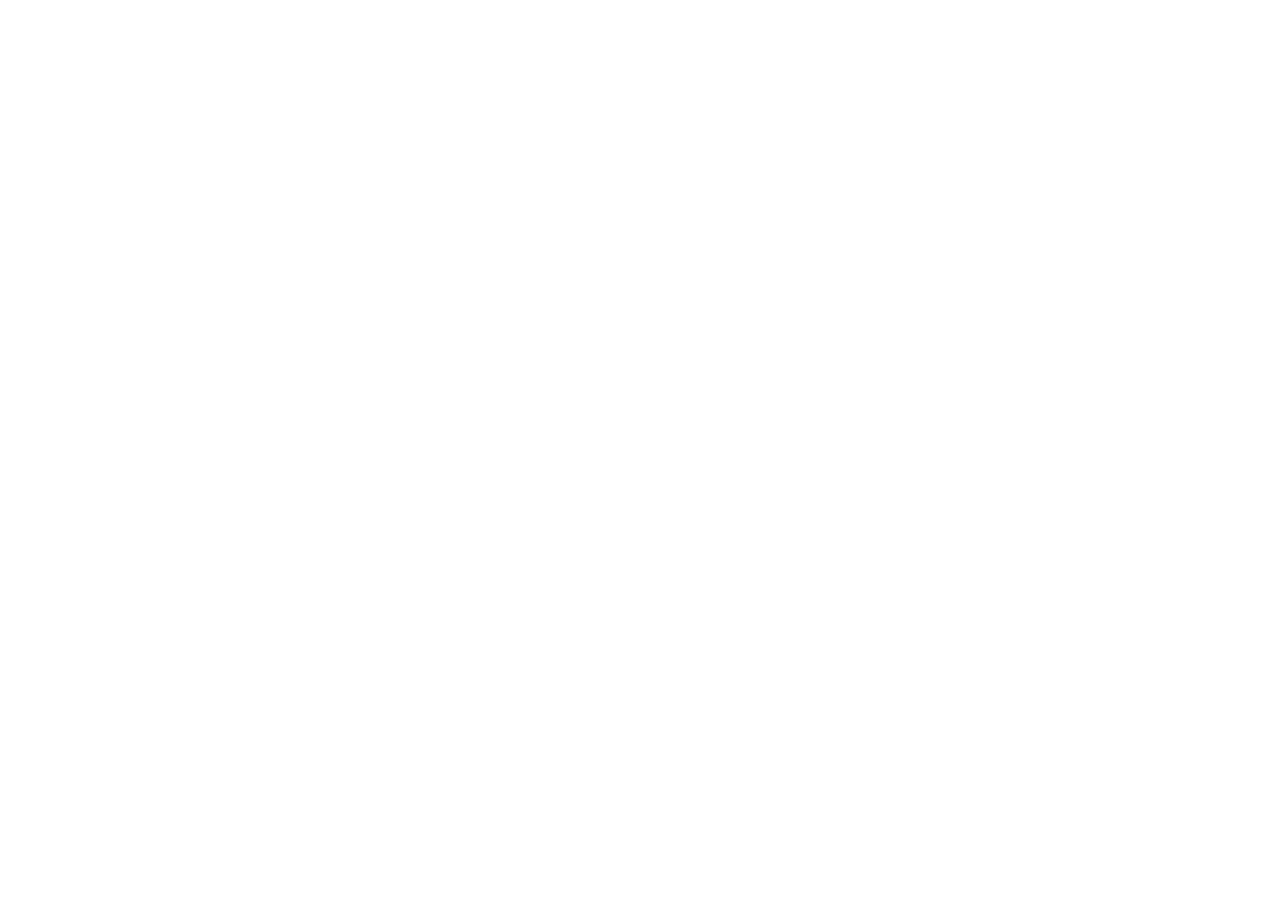
==== index.html @ 2c41aab9 "first" ====
<!DOCTYPE html>
<html lang="en">
<head>
    <meta charset="UTF-8">
    <meta name="viewport" content="width=device-width, initial-scale=1.0">
    <title>Document</title>
</head>
<body>
    
</body>
</html>
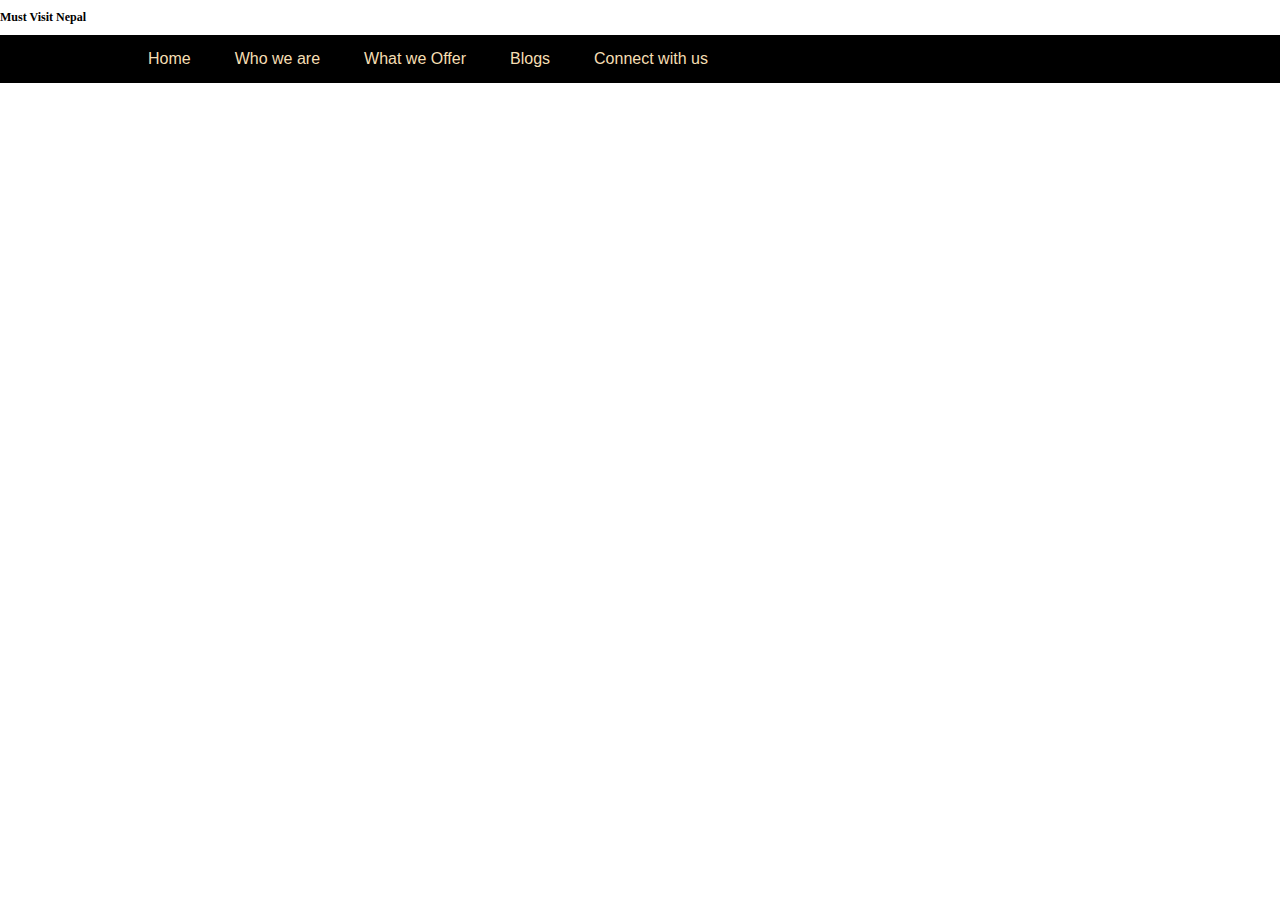
==== commit 26215cff: "new change" ====
--- a/index.html
+++ b/index.html
@@ -3,9 +3,34 @@
 <head>
     <meta charset="UTF-8">
     <meta name="viewport" content="width=device-width, initial-scale=1.0">
-    <title>Document</title>
+    <link rel="stylesheet" href="style.css">
+    <title>Creatine</title>
 </head>
 <body>
-    
+    <header>
+        <div class=""container">
+            <div class="logo">
+                <h1>Must Visit Nepal</h1>
+            </div>
+        </div>
+    </header>
+    <nav>
+        <div class="container">
+            <div class="menu">
+                <a href="">Home</a>
+                <a href="">Who we are</a>
+                <a href="">What we Offer</a>
+                <a href="">Blogs</a>
+                <a href="">Connect with us</a>
+            </div>
+        </div>
+
+    </nav>
+    <section id="banner"></section>
+    <section id="feature"></section>
+    <section id="newsletter"></section>
+    <footer>
+
+    </footer>
 </body>
 </html>--- a/style.css
+++ b/style.css
@@ -0,0 +1,43 @@
+*
+{
+ margin:0 auto;
+ padding: 0;
+ box-sizing:border-box;
+}
+img{
+    display: block;
+}
+.container{
+    width: 80%;
+    display: block;
+}
+.clear{
+    clear:both;
+}
+header{
+    padding: 10px 0;
+}
+header h1{
+    font-family:'Times New Roman', Times, serif;
+    font-size: 12px;
+    color:black;
+}
+nav{
+    background-color: black;
+}
+.menu{
+    padding:15px 0;
+}
+.menu a{
+    color:wheat;
+    font-family: Verdana, Geneva, Tahoma, sans-serif;
+    text-decoration: none;
+    font-size: 16px;
+    display: inline-block;
+    padding: 0 20px;
+
+}
+.menu a:hover{
+    color:black;
+    text-decoration: underline;
+}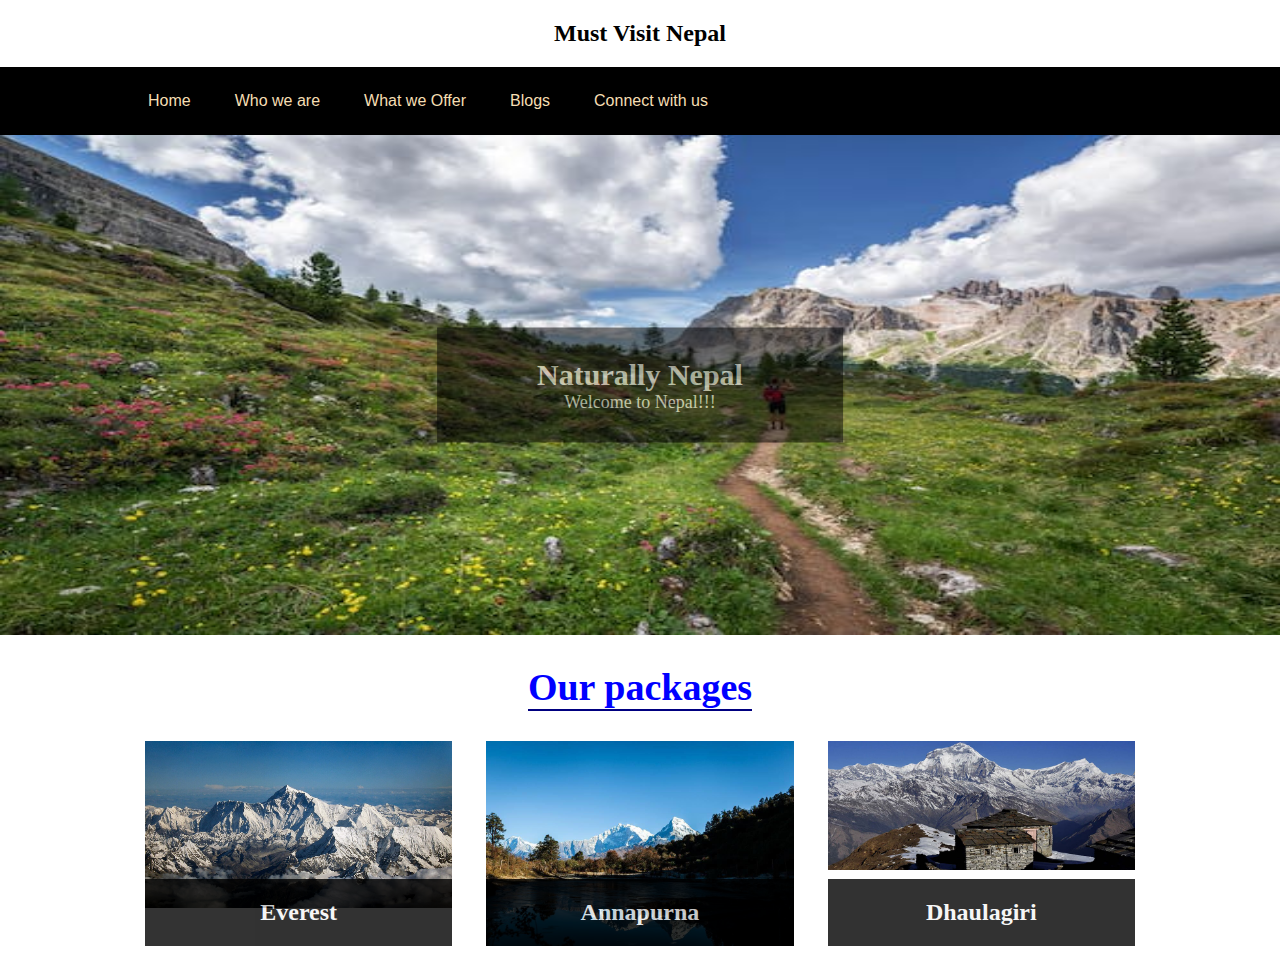
==== commit 810c1eb5: "change" ====
--- a/index.html
+++ b/index.html
@@ -1,14 +1,16 @@
 <!DOCTYPE html>
 <html lang="en">
+
 <head>
     <meta charset="UTF-8">
     <meta name="viewport" content="width=device-width, initial-scale=1.0">
     <link rel="stylesheet" href="style.css">
     <title>Creatine</title>
 </head>
+
 <body>
     <header>
-        <div class=""container">
+        <div class="" container">
             <div class="logo">
                 <h1>Must Visit Nepal</h1>
             </div>
@@ -26,11 +28,38 @@
         </div>
 
     </nav>
-    <section id="banner"></section>
-    <section id="feature"></section>
+    <section id="banner">
+        <img src="images/m.jpeg" alt="">
+        <div class="info">
+            <h2>Naturally Nepal</h2>
+            <p>
+                Welcome to Nepal!!!
+            </p>
+        </div>
+    </section>
+    <section id="feature">
+        <div class="container">
+            <h3>Our packages</h3>
+            <div class="boxes">
+                <div class="box">
+                    <img src="images/a.jpg" alt="">
+                    <h4><a href="">Everest</a></h4>
+                </div>
+                <div class="box">
+                    <img src="images/b.jpeg" alt="">
+                   <h4><a href="">Annapurna</a></h4>
+                </div>
+                <div class="box">
+                    <img src="images/c.jpg" alt="">
+                    <h4><a href="">Dhaulagiri</a></h4>
+                </div>
+             </div>
+        </div>
+    </section>
     <section id="newsletter"></section>
     <footer>
 
     </footer>
 </body>
+
 </html>--- a/style.css
+++ b/style.css
@@ -15,11 +15,12 @@
     clear:both;
 }
 header{
-    padding: 10px 0;
+    padding: 20px 0;
+    text-align: center;
 }
 header h1{
     font-family:'Times New Roman', Times, serif;
-    font-size: 12px;
+    font-size: 24px;
     color:black;
 }
 nav{
@@ -34,10 +35,78 @@
     text-decoration: none;
     font-size: 16px;
     display: inline-block;
-    padding: 0 20px;
+    padding: 10px 20px;
 
 }
 .menu a:hover{
-    color:black;
+    color:white;
+    text-decoration: underline;
+}
+#banner{
+    position:relative;
+}
+#banner img{
+    width: 100%;
+   height:500px;
+}
+.info{
+    position:absolute;
+    top:50%;
+    left:50%;
+    transform:translate(-50%, -50%);
+    background-color: black;
+    color:white;
+    padding: 30px 100px;
+    opacity: 0.5;
+    text-align: center;
+}
+.info h2{
+    font-family: 'Times New Roman', Times, serif;
+    font-size:30px;
+}
+.info p{
+    font-family: Georgia, 'Times New Roman', Times, serif;
+    font-size:18px;
+}
+#feature{
+    padding: 30px 0;
+    text-align: center;
+}
+#feature h3{
+    font-family: Georgia, 'Times New Roman', Times, serif;
+    font-size:38px;
+    text-align: center;
+    border-bottom:2px solid navy;
+    display:inline-flex;
+    color:blue;
+}
+.boxes{
+    padding-top: 30px;
+    display: flex;
+}
+.box{
+    width :30%;
+    position:relative;
+}
+.box img{
+    width: 100%;
+}
+.box h4{
+    position: absolute;
+    bottom:0;
+    left:0;
+    background-color: black;
+    width:100%;
+    padding: 20px 0;
+    opacity:0.8;
+}
+.box h4 a{
+    text-align: left;
+    color:whitesmoke;
+    text-decoration: none;
+    font-size: 24px;
+    font-family: Georgia, 'Times New Roman', Times, serif;
+}
+.box h4 a:hover{
     text-decoration: underline;
 }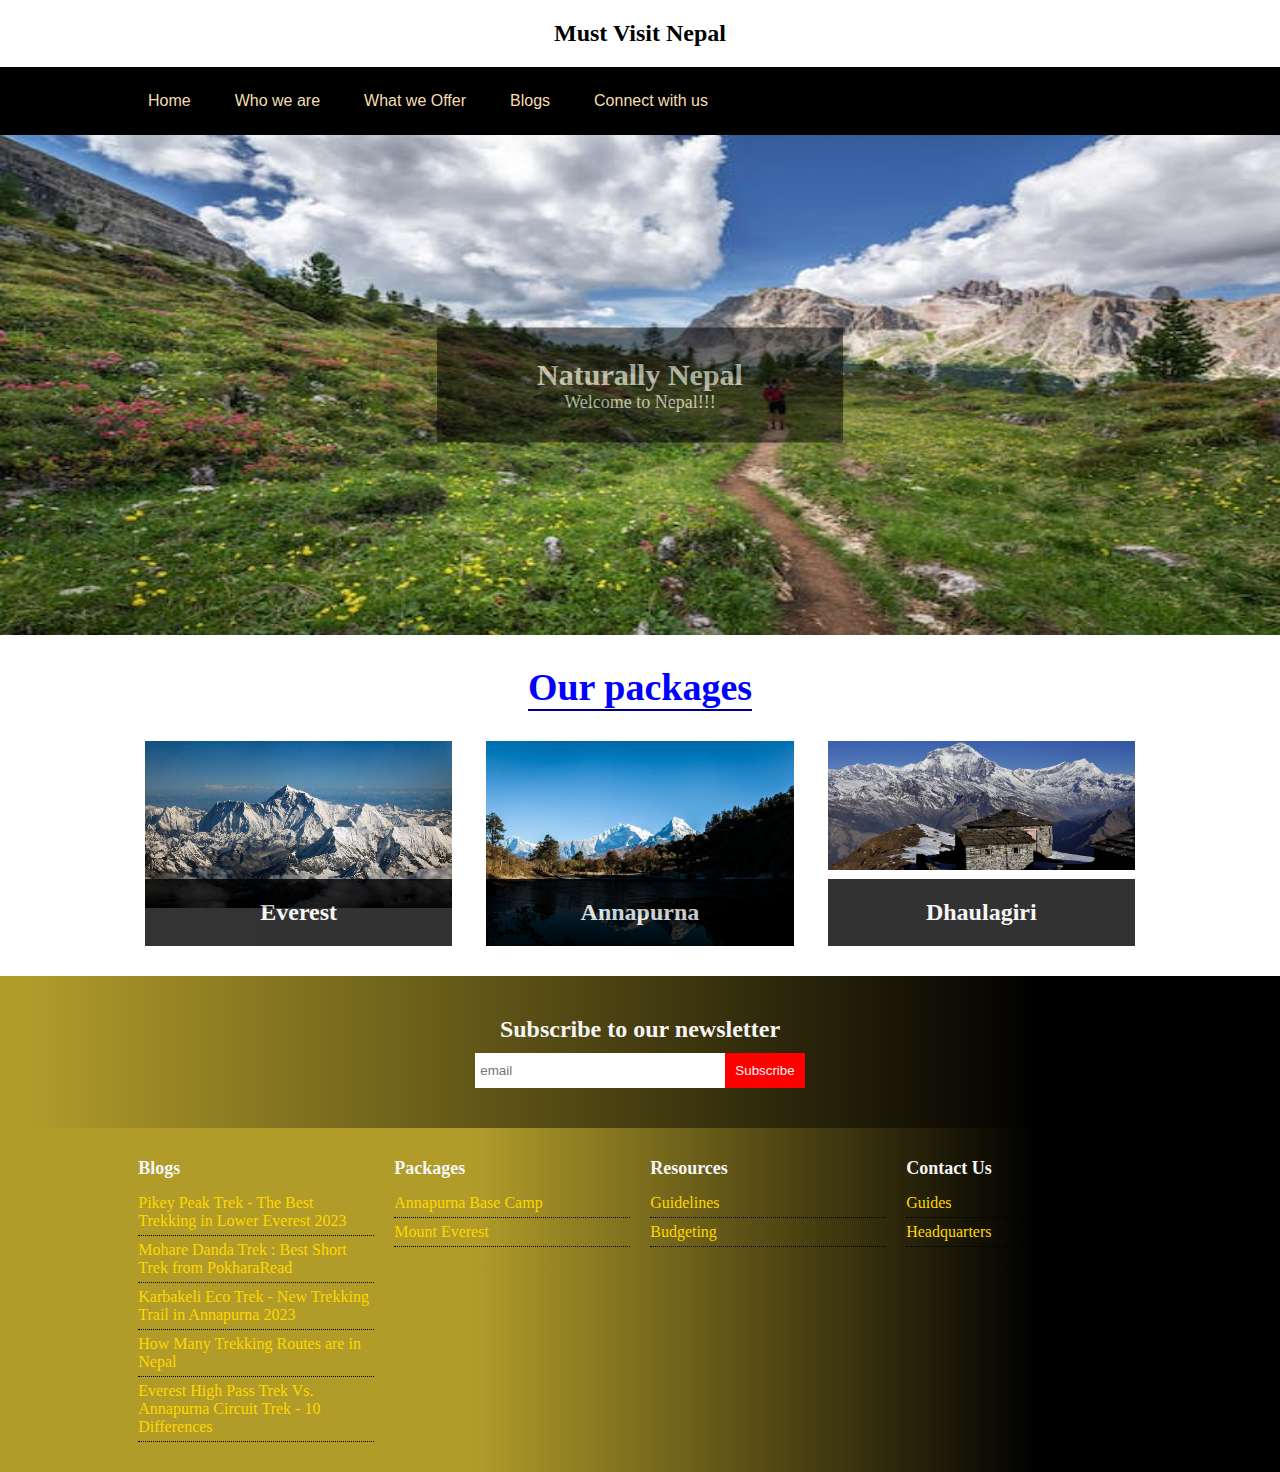
==== commit 6c90cd83: "footer" ====
--- a/index.html
+++ b/index.html
@@ -47,18 +47,80 @@
                 </div>
                 <div class="box">
                     <img src="images/b.jpeg" alt="">
-                   <h4><a href="">Annapurna</a></h4>
+                    <h4><a href="">Annapurna</a></h4>
                 </div>
                 <div class="box">
                     <img src="images/c.jpg" alt="">
                     <h4><a href="">Dhaulagiri</a></h4>
                 </div>
-             </div>
+            </div>
         </div>
     </section>
-    <section id="newsletter"></section>
+    <section id="newsletter">
+        <form action="">
+            <h5>Subscribe to our newsletter</h5>
+            <input type="text" placeholder="email"><input type="submit" value="Subscribe">
+        </form>
+    </section>
     <footer>
-
+        <div class="container">
+            <div class="fboxes">
+                <div class="fbox">
+                    <h6>Blogs</h6>
+                    <ul>
+                        <li>
+                            <a href="">Pikey Peak Trek - The Best Trekking in Lower Everest 2023</a>
+                        </li>
+                        <li>
+                            <a href="">Mohare Danda Trek : Best Short Trek from PokharaRead</a>
+                        </li>
+                        <li>
+                            <a href="">Karbakeli Eco Trek - New Trekking Trail in Annapurna 2023</a>
+                        </li>
+                        <li>
+                            <a href="">How Many Trekking Routes are in Nepal</a>
+                        </li>
+                        <li>
+                            <a href="">Everest High Pass Trek Vs. Annapurna Circuit Trek - 10 Differences
+                            </a>
+                        </li>
+                    </ul>
+                </div>
+                <div class="fbox">
+                    <h6>Packages</h6>
+                    <ul>
+                        <li>
+                            <a href="">Annapurna Base Camp</a>
+                        </li>
+                        <li>
+                            <a href="">Mount Everest</a>
+                        </li>
+                    </ul>
+                </div>
+                <div class="fbox">
+                    <h6>Resources</h6>
+                    <ul>
+                        <li>
+                            <a href="">Guidelines</a>
+                        </li>
+                        <li>
+                            <a href="">Budgeting</a>
+                        </li>
+                    </ul>
+                </div>
+                <div class="fbox">
+                    <h6>Contact Us</h6>
+                    <ul>
+                        <li>
+                            <a href="">Guides</a>
+                        </li>
+                        <li>
+                            <a href="">Headquarters</a>
+                        </li>
+                    </ul>
+                </div>
+            </div>
+        </div>
     </footer>
 </body>
 
--- a/style.css
+++ b/style.css
@@ -63,6 +63,7 @@
 .info h2{
     font-family: 'Times New Roman', Times, serif;
     font-size:30px;
+    opacity: 1.2;
 }
 .info p{
     font-family: Georgia, 'Times New Roman', Times, serif;
@@ -109,4 +110,67 @@
 }
 .box h4 a:hover{
     text-decoration: underline;
+}
+#newsletter{
+    padding:40px 0;
+    /* background-image:url(https://img.freepik.com/free-photo/vivid-blurred-colorful-background_58702-2576.jpg?size=626&ext=jpg&ga=GA1.1.1546980028.1702944000&semt=ais); */
+    background: rgb(177,156,42);
+    background: linear-gradient(90deg, rgba(177,156,42,1) 2%, rgba(0,0,0,1) 81%, rgba(0,0,0,1) 100%);
+}
+#newsletter form{
+    display:block;
+    text-align: center;
+}
+#newsletter input[type=text]{
+    padding:10px 5px;
+    width:250px;
+    border:none;
+    outline:none;
+}
+#newsletter input[type=submit]{
+    padding:10px;
+    background-color:red;
+    border:none;
+    cursor:pointer;
+    color:whitesmoke;
+}
+#newsletter h5{
+   color:whitesmoke;
+   font-size: 24px;
+   font-family: Georgia, 'Times New Roman', Times, serif;
+   padding-bottom: 10px;
+}
+footer{
+    padding: 30px 0;
+    background: rgb(177,156,42);
+    background: linear-gradient(90deg, rgba(177,156,42,1) 37%, rgba(0,0,0,1) 81%, rgba(0,0,0,1) 100%);
+    
+}
+.fboxes{
+    display: flex;
+}
+.fbox{
+    width: 23%;
+}
+.fbox h6{
+    font-size: 18px;
+    font-family: Georgia, 'Times New Roman', Times, serif;
+    padding-bottom: 10px;
+    color: whitesmoke;
+}
+.fbox ul{
+    list-style: none;
+}
+.fbox ul li{
+    border-bottom: 1px dotted black;
+    padding: 5px 0;
+}
+.fbox ul li a{
+    text-decoration: none;
+    font-family: Georgia, 'Times New Roman', Times, serif;
+    font-size: 16px;
+    color:gold;
+}
+.fbox ul li a:hover{
+    color:steelblue;
 }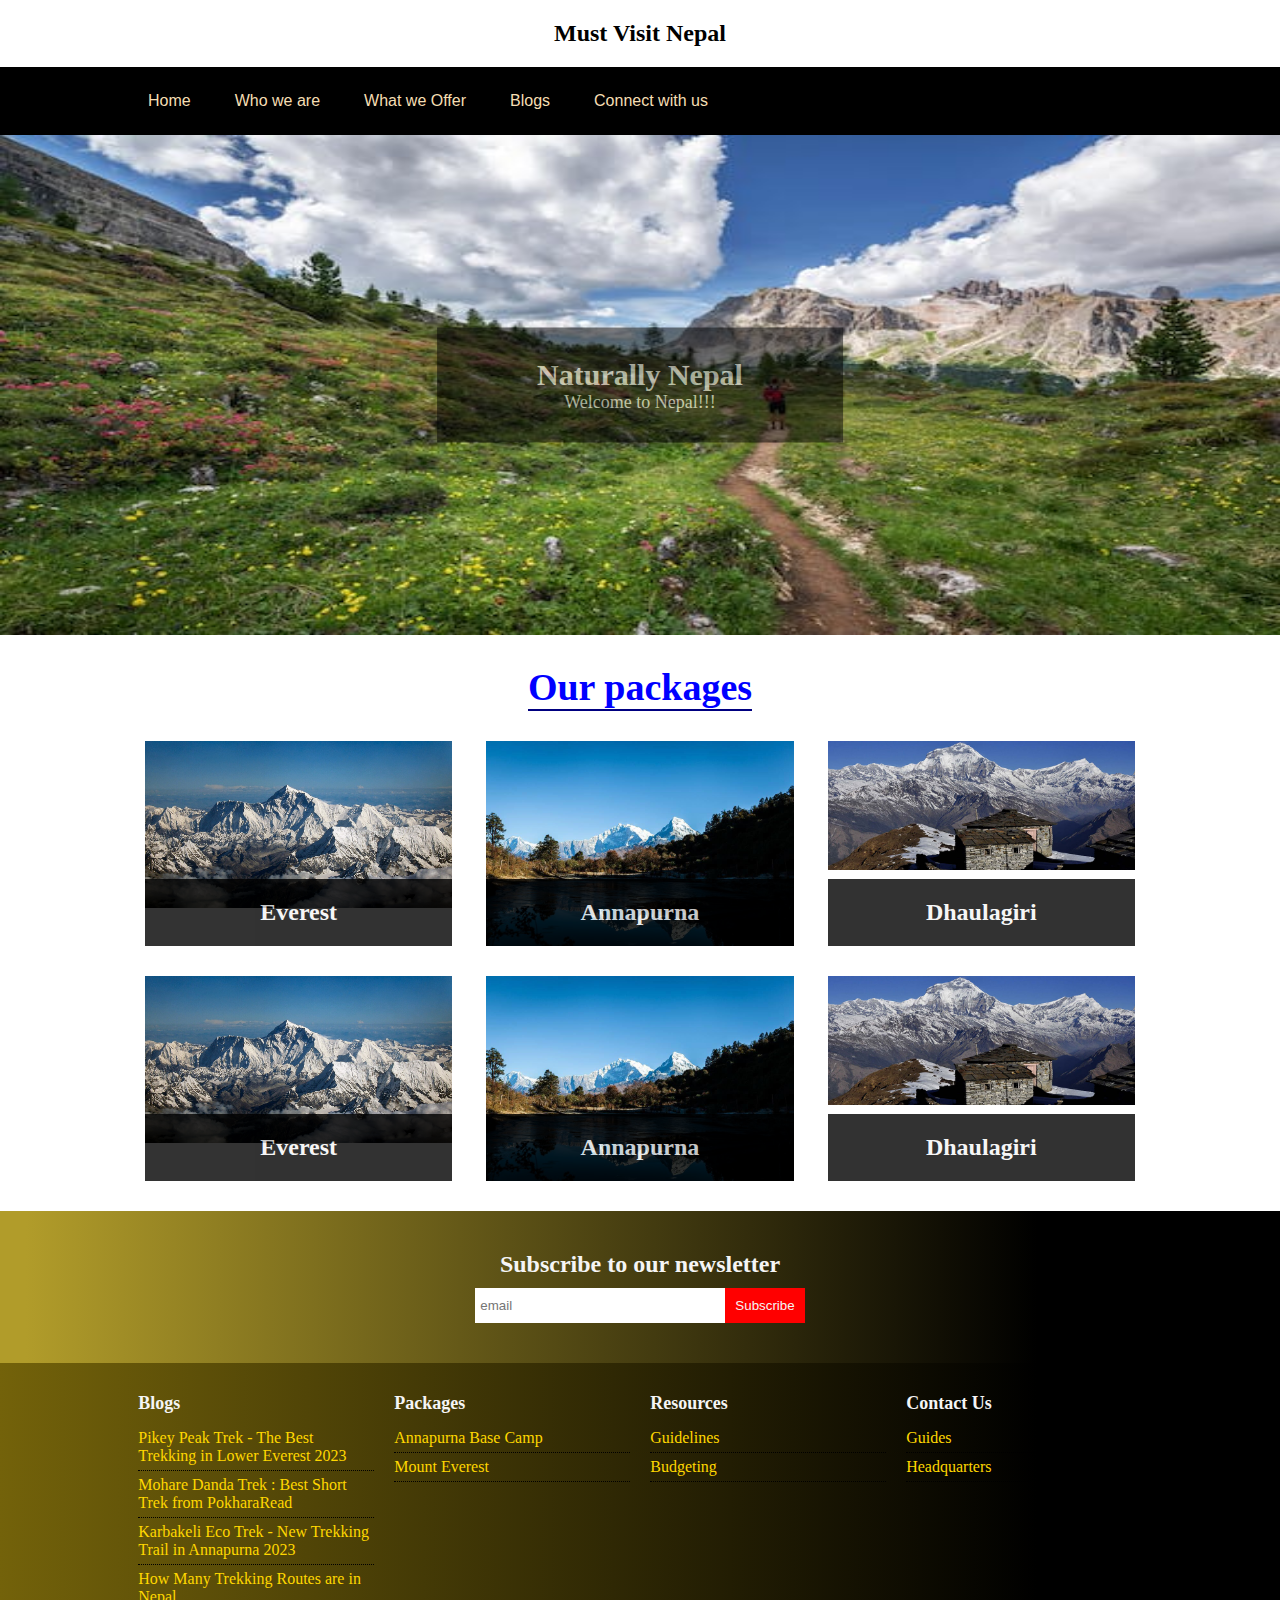
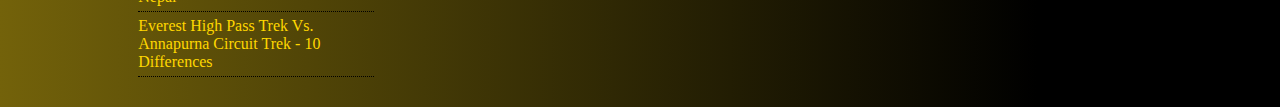
==== commit 696ab735: "page1" ====
--- a/index.html
+++ b/index.html
@@ -40,6 +40,20 @@
     <section id="feature">
         <div class="container">
             <h3>Our packages</h3>
+            <div class="boxes">
+                <div class="box">
+                    <img src="images/a.jpg" alt="">
+                    <h4><a href="">Everest</a></h4>
+                </div>
+                <div class="box">
+                    <img src="images/b.jpeg" alt="">
+                    <h4><a href="">Annapurna</a></h4>
+                </div>
+                <div class="box">
+                    <img src="images/c.jpg" alt="">
+                    <h4><a href="">Dhaulagiri</a></h4>
+                </div>
+            </div>
             <div class="boxes">
                 <div class="box">
                     <img src="images/a.jpg" alt="">
--- a/style.css
+++ b/style.css
@@ -142,9 +142,8 @@
 }
 footer{
     padding: 30px 0;
-    background: rgb(177,156,42);
-    background: linear-gradient(90deg, rgba(177,156,42,1) 37%, rgba(0,0,0,1) 81%, rgba(0,0,0,1) 100%);
-    
+    background: rgb(115,98,10);
+    background: linear-gradient(90deg, rgba(115,98,10,1) 0%, rgba(0,0,0,1) 81%, rgba(0,0,0,1) 100%);
 }
 .fboxes{
     display: flex;
